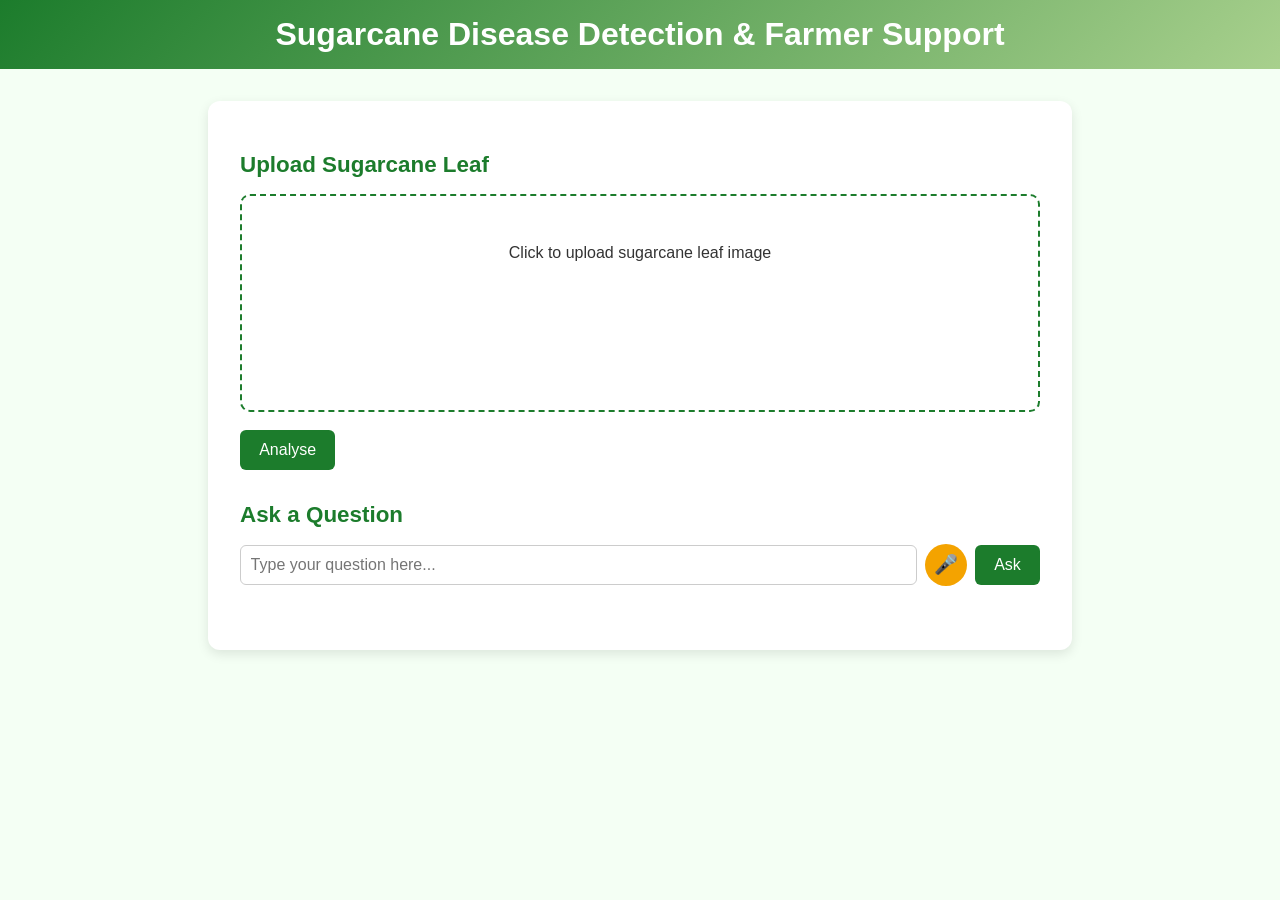
==== UI_Prototype/home.html @ b8329db6 "UI Prototype" ====
<!DOCTYPE html>
<html lang="en">
<head>
    <meta charset="UTF-8">
    <meta name="viewport" content="width=device-width, initial-scale=1.0">
    <title>CaneSight Prototype</title>
    <link rel="stylesheet" href="style.css">
</head>
<body>
    <header>
        
        <h1>Sugarcane Disease Detection & Farmer Support</h1>
    </header>
    <main>
        <section>
            <h2>Upload Sugarcane Leaf</h2>
            <div class="upload-box">
                <label for="leafUpload" class="upload-label">
                    <p id="uploadText" style="cursor: pointer;">Click to upload sugarcane leaf image</p>
                    <input type="file" id="leafUpload" accept="image/*" onchange="previewImage(event)">
                    <img id="preview" style="display:none; max-width:100%; margin-top:10px; border-radius:8px;">
                </label>
            </div>
            <br>
            <button onclick="analyseImage()">Analyse</button>
            <div id="result" class="result-box" style="display:none;"></div>
        </section>

        <section>
            <h2>Ask a Question</h2>
            <div class="qa-box">
                <input type="text" id="questionInput" placeholder="Type your question here...">
                <button class="voice-btn" onclick="recordVoice()">🎤</button>
                <button onclick="getAnswer()">Ask</button>
            </div>
            <div id="answer" class="answer-box" style="display:none;"></div>
        </section>
    </main>
</body>
</html>
---- UI_Prototype/style.css ----
body {
  font-family: "Segoe UI", Tahoma, Geneva, Verdana, sans-serif;
  margin: 0;
  padding: 0;
  background: #f4fff4;
  color: #333;
}

header {
  background: linear-gradient(135deg, #1c7c2c, #a8d08d);
  color: white;
  padding: 1rem 2rem;
  text-align: center;
}

header h1 {
  margin: 0;
  font-size: 2rem;
  font-weight: bold;
}

main {
  max-width: 800px;
  margin: 2rem auto;
  padding: 2rem;
  background: white;
  border-radius: 12px;
  box-shadow: 0 4px 12px rgba(0,0,0,0.1);
}

section {
  margin-bottom: 2rem;
}

h2 {
  color: #1c7c2c;
  font-size: 1.4rem;
  margin-bottom: 1rem;
}

.upload-box {
  border: 2px dashed #1c7c2c;
  border-radius: 10px;
  padding: 2rem;
  text-align: center;
  cursor: pointer;
  transition: background 0.3s;
  min-height: 150px;
}

.upload-box:hover {
  background: #f0fdf0;
}

input[type="file"] {
  display: none;
}

button {
  background: #1c7c2c;
  color: white;
  border: none;
  padding: 0.7rem 1.2rem;
  border-radius: 6px;
  cursor: pointer;
  font-size: 1rem;
  transition: background 0.3s;
}

button:hover {
  background: #155d20;
}

.result-box {
  margin-top: 1rem;
  padding: 1rem;
  border: 1px solid #ccc;
  border-radius: 6px;
  background: #f9fff9;
}

.qa-box {
  display: flex;
  align-items: center;
  gap: 0.5rem;
}

.qa-box input[type="text"] {
  flex: 1;
  padding: 0.6rem;
  border: 1px solid #ccc;
  border-radius: 6px;
  font-size: 1rem;
}

.voice-btn {
  background: #f4a300;
  border-radius: 50%;
  width: 42px;
  height: 42px;
  display: flex;
  align-items: center;
  justify-content: center;
  font-size: 1.2rem;
}

.answer-box {
  margin-top: 1rem;
  padding: 1rem;
  border-left: 4px solid #1c7c2c;
  background: #f6fff6;
  border-radius: 6px;
}
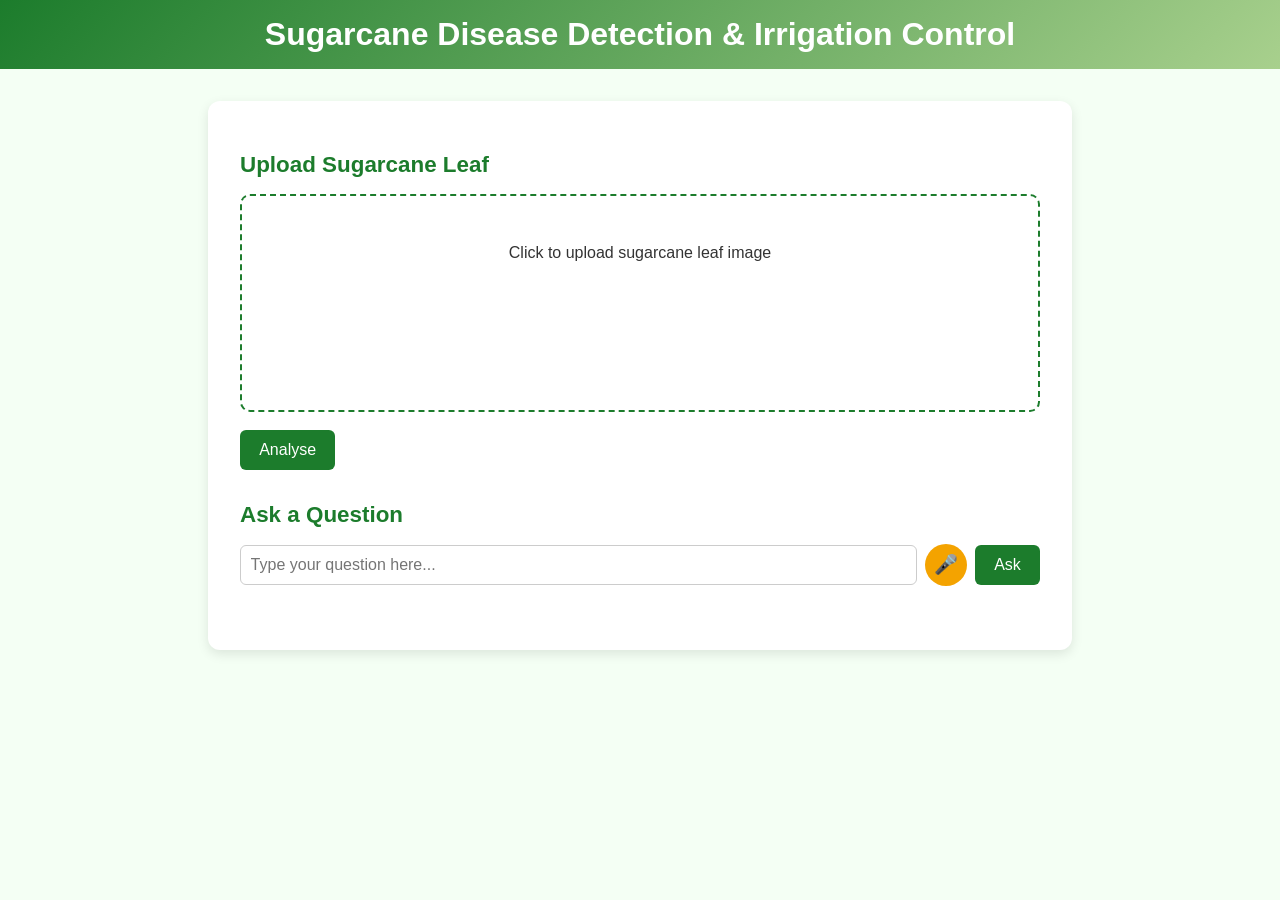
==== commit 6fa6610a: "Prototype update" ====
--- a/UI_Prototype/home.html
+++ b/UI_Prototype/home.html
@@ -5,11 +5,12 @@
     <meta name="viewport" content="width=device-width, initial-scale=1.0">
     <title>CaneSight Prototype</title>
     <link rel="stylesheet" href="style.css">
+    <script src="script.js"></script>
 </head>
 <body>
     <header>
         
-        <h1>Sugarcane Disease Detection & Farmer Support</h1>
+        <h1>Sugarcane Disease Detection & Irrigation Control</h1>
     </header>
     <main>
         <section>
